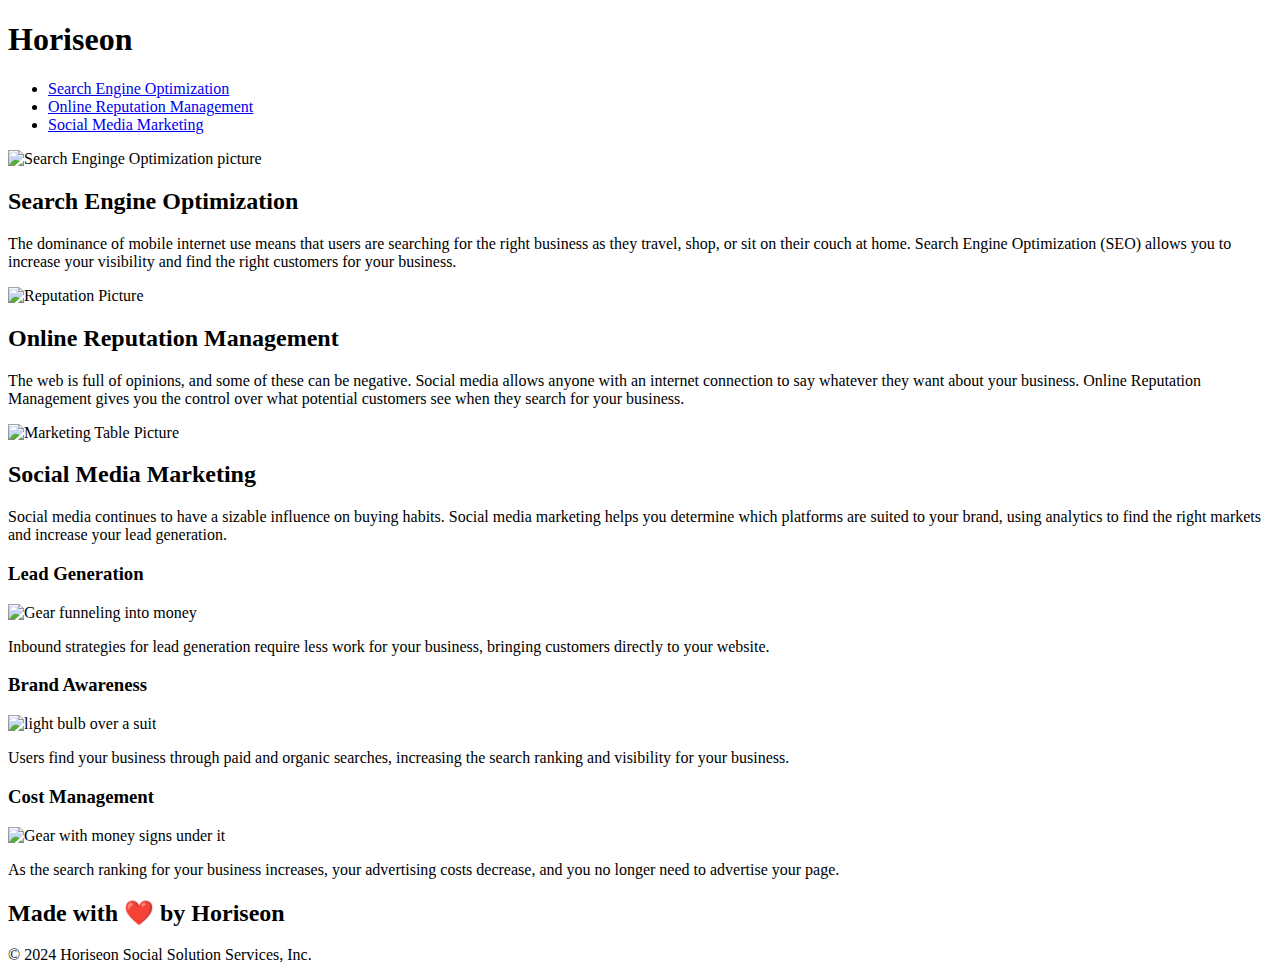
==== index.html @ 0738ed48 "fixed commit" ====
<!DOCTYPE html>
<html lang="en-us">

<head>
    <meta charset="UTF-8" />
    <link rel="stylesheet" href="./assets/css/style.css">
    <title>Website by Horiseon</title>
</head>

<body>
    <!--Changed div to Header-->
    <header>
            <h1>Hori<span class="seo">seo</span>n</h1>
            <!-- Navigation links below -->
            <nav>
                <ul>
                    <li>
                        <a href="#search-engine-optimization">Search Engine Optimization</a>
                    </li>
                    <li>
                        <a href="#online-reputation-management">Online Reputation Management</a>
                    </li>
                    <li>
                        <a href="#social-media-marketing">Social Media Marketing</a>
                    </li>
                </ul>
            </nav>
    </header>
    <!-- main picture of page -->
    <div class="hero"></div>
    <!-- Main Content -->
    <main class="content">
        <!-- Sections of main content -->
        <section id ="search-engine-optimization" class="search-engine-optimization">
            <img src="./assets/images/search-engine-optimization.jpg" alt="Search Enginge Optimization picture" class="float-left" />
            <h2>Search Engine Optimization</h2>
            <p>
                The dominance of mobile internet use means that users are searching for the right business as they travel, shop, or sit on their couch at home. Search Engine Optimization (SEO) allows you to increase your visibility and find the right customers for your business.
            </p>
        </section>
        <!-- Sections of main content -->
        <section id="online-reputation-management" class="online-reputation-management">
            <img src="./assets/images/online-reputation-management.jpg" alt="Reputation Picture" class="float-right" />
            <h2>Online Reputation Management</h2>
            <p>
                The web is full of opinions, and some of these can be negative. Social media allows anyone with an internet connection to say whatever they want about your business. Online Reputation Management gives you the control over what potential customers see when they search for your business.
            </p>
        </section>
        <!-- Sections of main content -->
        <section id="social-media-marketing" class="social-media-marketing">
            <img src="./assets/images/social-media-marketing.jpg" alt="Marketing Table Picture" class="float-left" />
            <h2>Social Media Marketing</h2>
            <p>
                Social media continues to have a sizable influence on buying habits. Social media marketing helps you determine which platforms are suited to your brand, using analytics to find the right markets and increase your lead generation.
            </p>
        </section>
    </main>
    <!-- Section on the side of main content -->
    <aside class="benefits">
        <!-- sections of aside -->
        <section class="benefit-lead">
            <h3>Lead Generation</h3>
            <img src="./assets/images/lead-generation.png" alt="Gear funneling into money" />
            <p>
                Inbound strategies for lead generation require less work for your business, bringing customers directly to your website.
            </p>
        </section>
        <!-- sections of aside -->
        <section class="benefit-brand">
            <h3>Brand Awareness</h3>
            <img src="./assets/images/brand-awareness.png" alt="light bulb over a suit" />
            <p>
                Users find your business through paid and organic searches, increasing the search ranking and visibility for your business.
            </p>
        </section>
        <!-- sections of aside -->
        <section class="benefit-cost">
            <h3>Cost Management</h3>
            <img src="./assets/images/cost-management.png" alt="Gear with money signs under it" />
            <p>
                As the search ranking for your business increases, your advertising costs decrease, and you no longer need to advertise your page.
            </p>
        </section>
    </aside>
    <!-- footer or bottom bar of page -->
    <footer>
        <h2>Made with ❤️️ by Horiseon</h2>
        <p>
            &copy; 2024 Horiseon Social Solution Services, Inc.
        </p>
    </footer>
</body>

</html>
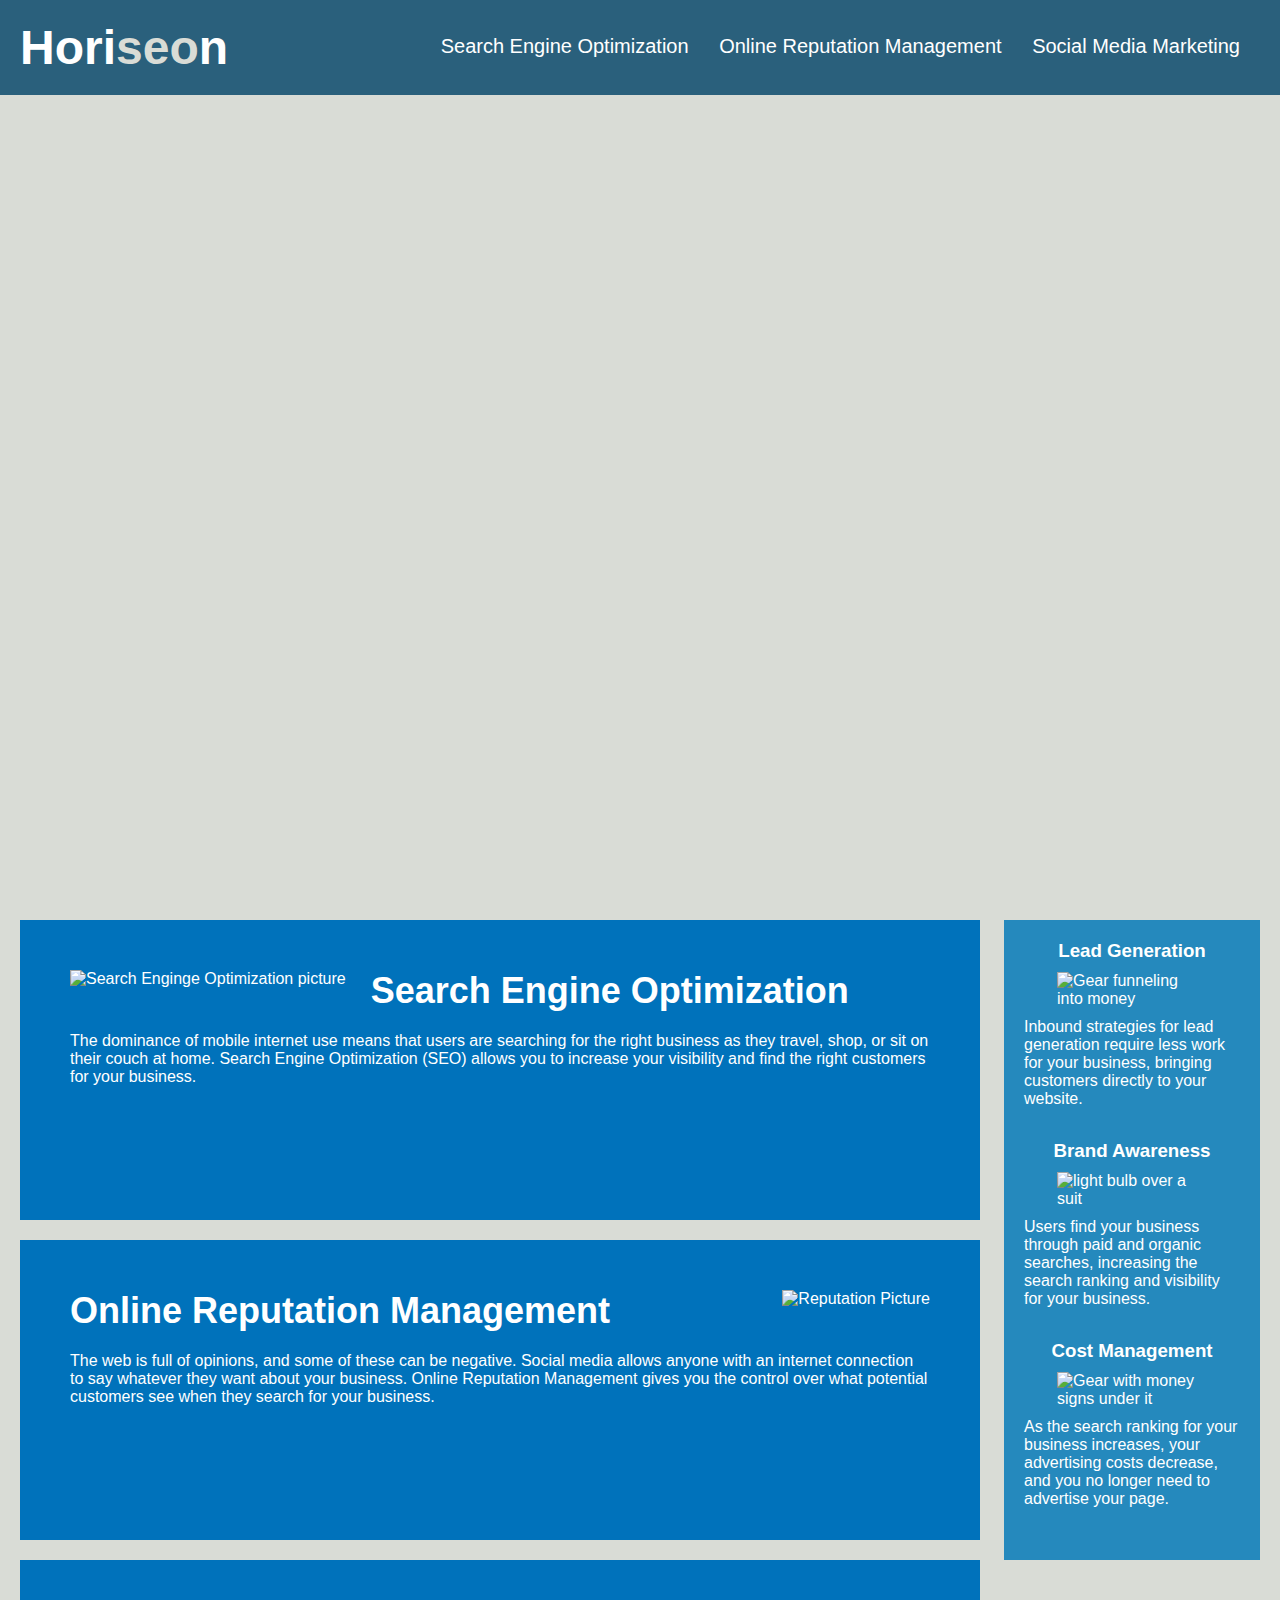
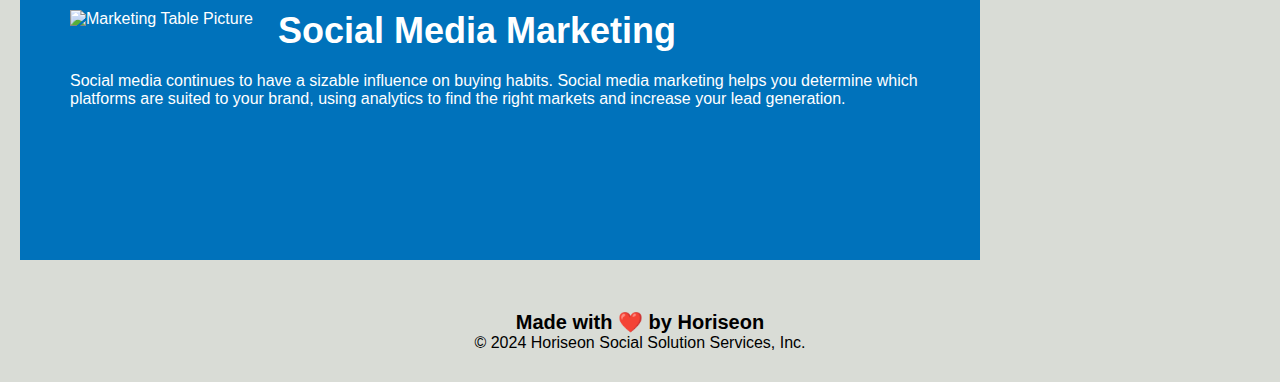
==== commit b4216231: "fixing css" ====
--- a/index.html
+++ b/index.html
@@ -3,7 +3,7 @@
 
 <head>
     <meta charset="UTF-8" />
-    <link rel="stylesheet" href="./assets/css/style.css">
+    <link rel="stylesheet" href="./Assets/css/style.css">
     <title>Website by Horiseon</title>
 </head>
 
--- a/Assets/css/style.css
+++ b/Assets/css/style.css
@@ -0,0 +1,200 @@
+* {
+    box-sizing: border-box;
+    padding: 0;
+    margin: 0;
+}
+
+body {
+    background-color: #d9dcd6;
+}
+
+header {
+    padding: 20px;
+    font-family: 'Trebuchet MS', 'Lucida Sans Unicode', 'Lucida Grande', 'Lucida Sans', Arial, sans-serif;
+    background-color: #2a607c;
+    color: #ffffff;
+}
+
+header h1 {
+    display: inline-block;
+    font-size: 48px;
+}
+
+header h1 .seo {
+    color: #d9dcd6;
+}
+
+header nav {
+    padding-top: 15px;
+    margin-right: 20px;
+    float: right;
+    font-family: 'Gill Sans', 'Gill Sans MT', Calibri, 'Trebuchet MS', sans-serif;
+    font-size: 20px;
+}
+
+header nav ul {
+    list-style-type: none;
+}
+
+header nav ul li {
+    display: inline-block;
+    margin-left: 25px;
+}
+
+a {
+    color: #ffffff;
+    text-decoration: none;
+}
+
+p {
+    font-size: 16px;
+}
+
+.hero {
+    height: 800px;
+    width: 100%;
+    margin-bottom: 25px;
+    background-image: url("../images/digital-marketing-meeting.jpg");
+    background-size: cover;
+    background-position: center;
+}
+
+.float-left {
+    float: left;
+    margin-right: 25px;
+}
+
+.float-right {
+    float: right;
+    margin-left: 25px;
+}
+
+.content {
+    width: 75%;
+    display: inline-block;
+    margin-left: 20px;
+}
+
+.benefits {
+    margin-right: 20px;
+    padding: 20px;
+    clear: both;
+    float: right;
+    width: 20%;
+    height: 100%;
+    font-family: 'Gill Sans', 'Gill Sans MT', Calibri, 'Trebuchet MS', sans-serif;
+    background-color: #2589bd;
+}
+
+.benefit-lead {
+    margin-bottom: 32px;
+    color: #ffffff;
+}
+
+.benefit-brand {
+    margin-bottom: 32px;
+    color: #ffffff;
+}
+
+.benefit-cost {
+    margin-bottom: 32px;
+    color: #ffffff;
+}
+
+.benefit-lead h3 {
+    margin-bottom: 10px;
+    text-align: center;
+}
+
+.benefit-brand h3 {
+    margin-bottom: 10px;
+    text-align: center;
+}
+
+.benefit-cost h3 {
+    margin-bottom: 10px;
+    text-align: center;
+}
+
+.benefit-lead img {
+    display: block;
+    margin: 10px auto;
+    max-width: 150px;
+}
+
+.benefit-brand img {
+    display: block;
+    margin: 10px auto;
+    max-width: 150px;
+}
+
+.benefit-cost img {
+    display: block;
+    margin: 10px auto;
+    max-width: 150px;
+}
+
+.search-engine-optimization {
+    margin-bottom: 20px;
+    padding: 50px;
+    height: 300px;
+    font-family: 'Gill Sans', 'Gill Sans MT', Calibri, 'Trebuchet MS', sans-serif;
+    background-color: #0072bb;
+    color: #ffffff;
+}
+
+.online-reputation-management {
+    margin-bottom: 20px;
+    padding: 50px;
+    height: 300px;
+    font-family: 'Gill Sans', 'Gill Sans MT', Calibri, 'Trebuchet MS', sans-serif;
+    background-color: #0072bb;
+    color: #ffffff;
+}
+
+.social-media-marketing {
+    margin-bottom: 20px;
+    padding: 50px;
+    height: 300px;
+    font-family: 'Gill Sans', 'Gill Sans MT', Calibri, 'Trebuchet MS', sans-serif;
+    background-color: #0072bb;
+    color: #ffffff;
+}
+
+.search-engine-optimization img {
+    max-height: 200px;
+}
+
+.online-reputation-management img {
+    max-height: 200px;
+}
+
+.social-media-marketing img {
+    max-height: 200px;
+}
+
+.search-engine-optimization h2 {
+    margin-bottom: 20px;
+    font-size: 36px;
+}
+
+.online-reputation-management h2 {
+    margin-bottom: 20px;
+    font-size: 36px;
+}
+
+.social-media-marketing h2 {
+    margin-bottom: 20px;
+    font-size: 36px;
+}
+
+footer {
+    padding: 30px;
+    clear: both;
+    font-family: 'Trebuchet MS', 'Lucida Sans Unicode', 'Lucida Grande', 'Lucida Sans', Arial, sans-serif;
+    text-align: center;
+}
+
+footer h2 {
+    font-size: 20px;
+}
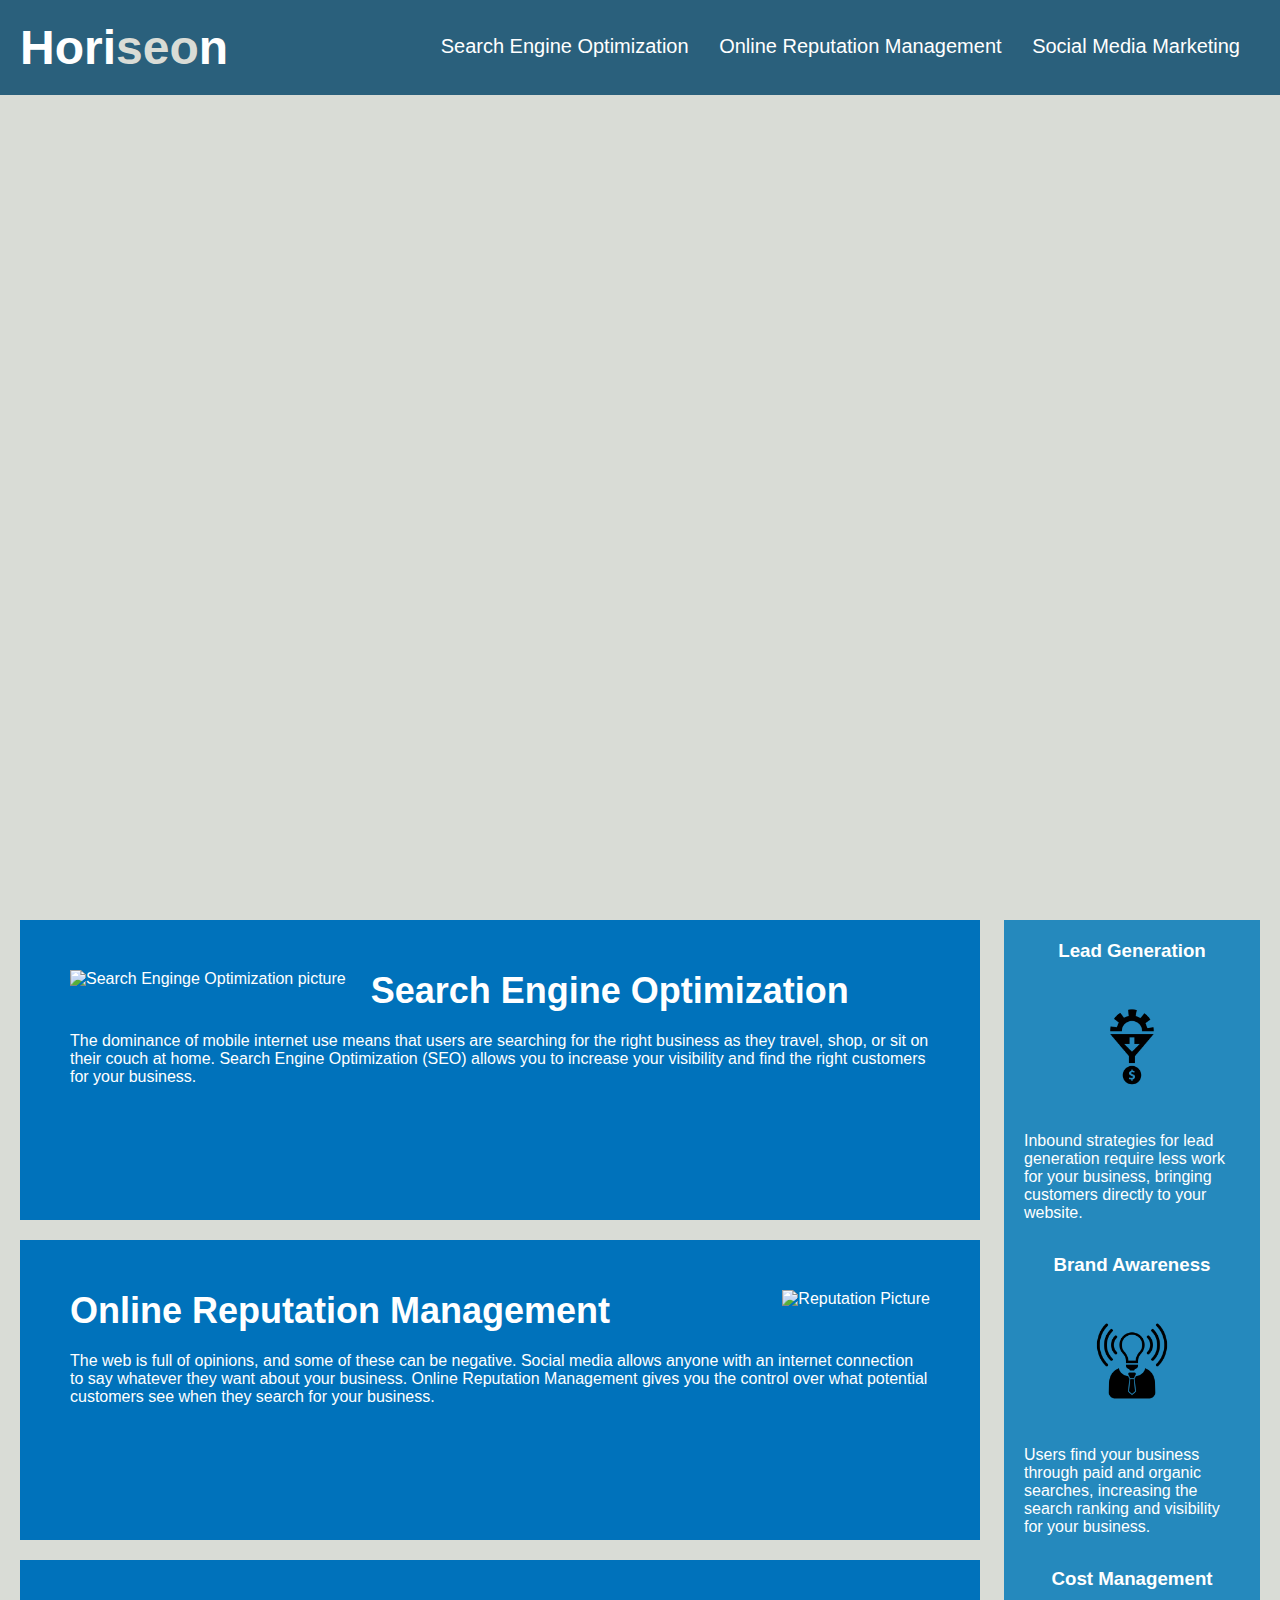
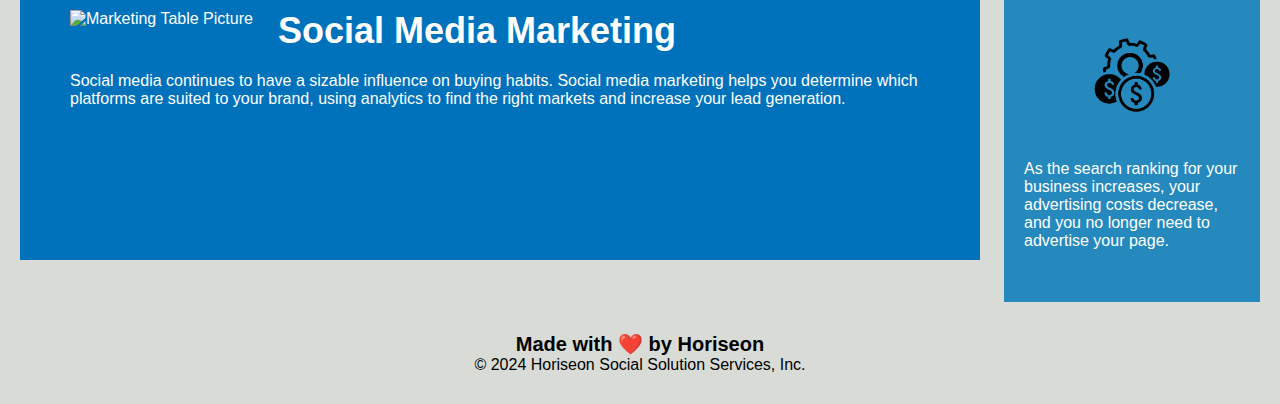
==== commit 66014f0f: "fixed" ====
--- a/index.html
+++ b/index.html
@@ -3,7 +3,7 @@
 
 <head>
     <meta charset="UTF-8" />
-    <link rel="stylesheet" href="./Assets/css/style.css">
+    <link rel="stylesheet" href="./assets/css/style.css">
     <title>Website by Horiseon</title>
 </head>
 
--- a/assets/css/style.css
+++ b/assets/css/style.css
@@ -0,0 +1,200 @@
+* {
+    box-sizing: border-box;
+    padding: 0;
+    margin: 0;
+}
+
+body {
+    background-color: #d9dcd6;
+}
+
+header {
+    padding: 20px;
+    font-family: 'Trebuchet MS', 'Lucida Sans Unicode', 'Lucida Grande', 'Lucida Sans', Arial, sans-serif;
+    background-color: #2a607c;
+    color: #ffffff;
+}
+
+header h1 {
+    display: inline-block;
+    font-size: 48px;
+}
+
+header h1 .seo {
+    color: #d9dcd6;
+}
+
+header nav {
+    padding-top: 15px;
+    margin-right: 20px;
+    float: right;
+    font-family: 'Gill Sans', 'Gill Sans MT', Calibri, 'Trebuchet MS', sans-serif;
+    font-size: 20px;
+}
+
+header nav ul {
+    list-style-type: none;
+}
+
+header nav ul li {
+    display: inline-block;
+    margin-left: 25px;
+}
+
+a {
+    color: #ffffff;
+    text-decoration: none;
+}
+
+p {
+    font-size: 16px;
+}
+
+.hero {
+    height: 800px;
+    width: 100%;
+    margin-bottom: 25px;
+    background-image: url("../images/digital-marketing-meeting.jpg");
+    background-size: cover;
+    background-position: center;
+}
+
+.float-left {
+    float: left;
+    margin-right: 25px;
+}
+
+.float-right {
+    float: right;
+    margin-left: 25px;
+}
+
+.content {
+    width: 75%;
+    display: inline-block;
+    margin-left: 20px;
+}
+
+.benefits {
+    margin-right: 20px;
+    padding: 20px;
+    clear: both;
+    float: right;
+    width: 20%;
+    height: 100%;
+    font-family: 'Gill Sans', 'Gill Sans MT', Calibri, 'Trebuchet MS', sans-serif;
+    background-color: #2589bd;
+}
+
+.benefit-lead {
+    margin-bottom: 32px;
+    color: #ffffff;
+}
+
+.benefit-brand {
+    margin-bottom: 32px;
+    color: #ffffff;
+}
+
+.benefit-cost {
+    margin-bottom: 32px;
+    color: #ffffff;
+}
+
+.benefit-lead h3 {
+    margin-bottom: 10px;
+    text-align: center;
+}
+
+.benefit-brand h3 {
+    margin-bottom: 10px;
+    text-align: center;
+}
+
+.benefit-cost h3 {
+    margin-bottom: 10px;
+    text-align: center;
+}
+
+.benefit-lead img {
+    display: block;
+    margin: 10px auto;
+    max-width: 150px;
+}
+
+.benefit-brand img {
+    display: block;
+    margin: 10px auto;
+    max-width: 150px;
+}
+
+.benefit-cost img {
+    display: block;
+    margin: 10px auto;
+    max-width: 150px;
+}
+
+.search-engine-optimization {
+    margin-bottom: 20px;
+    padding: 50px;
+    height: 300px;
+    font-family: 'Gill Sans', 'Gill Sans MT', Calibri, 'Trebuchet MS', sans-serif;
+    background-color: #0072bb;
+    color: #ffffff;
+}
+
+.online-reputation-management {
+    margin-bottom: 20px;
+    padding: 50px;
+    height: 300px;
+    font-family: 'Gill Sans', 'Gill Sans MT', Calibri, 'Trebuchet MS', sans-serif;
+    background-color: #0072bb;
+    color: #ffffff;
+}
+
+.social-media-marketing {
+    margin-bottom: 20px;
+    padding: 50px;
+    height: 300px;
+    font-family: 'Gill Sans', 'Gill Sans MT', Calibri, 'Trebuchet MS', sans-serif;
+    background-color: #0072bb;
+    color: #ffffff;
+}
+
+.search-engine-optimization img {
+    max-height: 200px;
+}
+
+.online-reputation-management img {
+    max-height: 200px;
+}
+
+.social-media-marketing img {
+    max-height: 200px;
+}
+
+.search-engine-optimization h2 {
+    margin-bottom: 20px;
+    font-size: 36px;
+}
+
+.online-reputation-management h2 {
+    margin-bottom: 20px;
+    font-size: 36px;
+}
+
+.social-media-marketing h2 {
+    margin-bottom: 20px;
+    font-size: 36px;
+}
+
+footer {
+    padding: 30px;
+    clear: both;
+    font-family: 'Trebuchet MS', 'Lucida Sans Unicode', 'Lucida Grande', 'Lucida Sans', Arial, sans-serif;
+    text-align: center;
+}
+
+footer h2 {
+    font-size: 20px;
+}
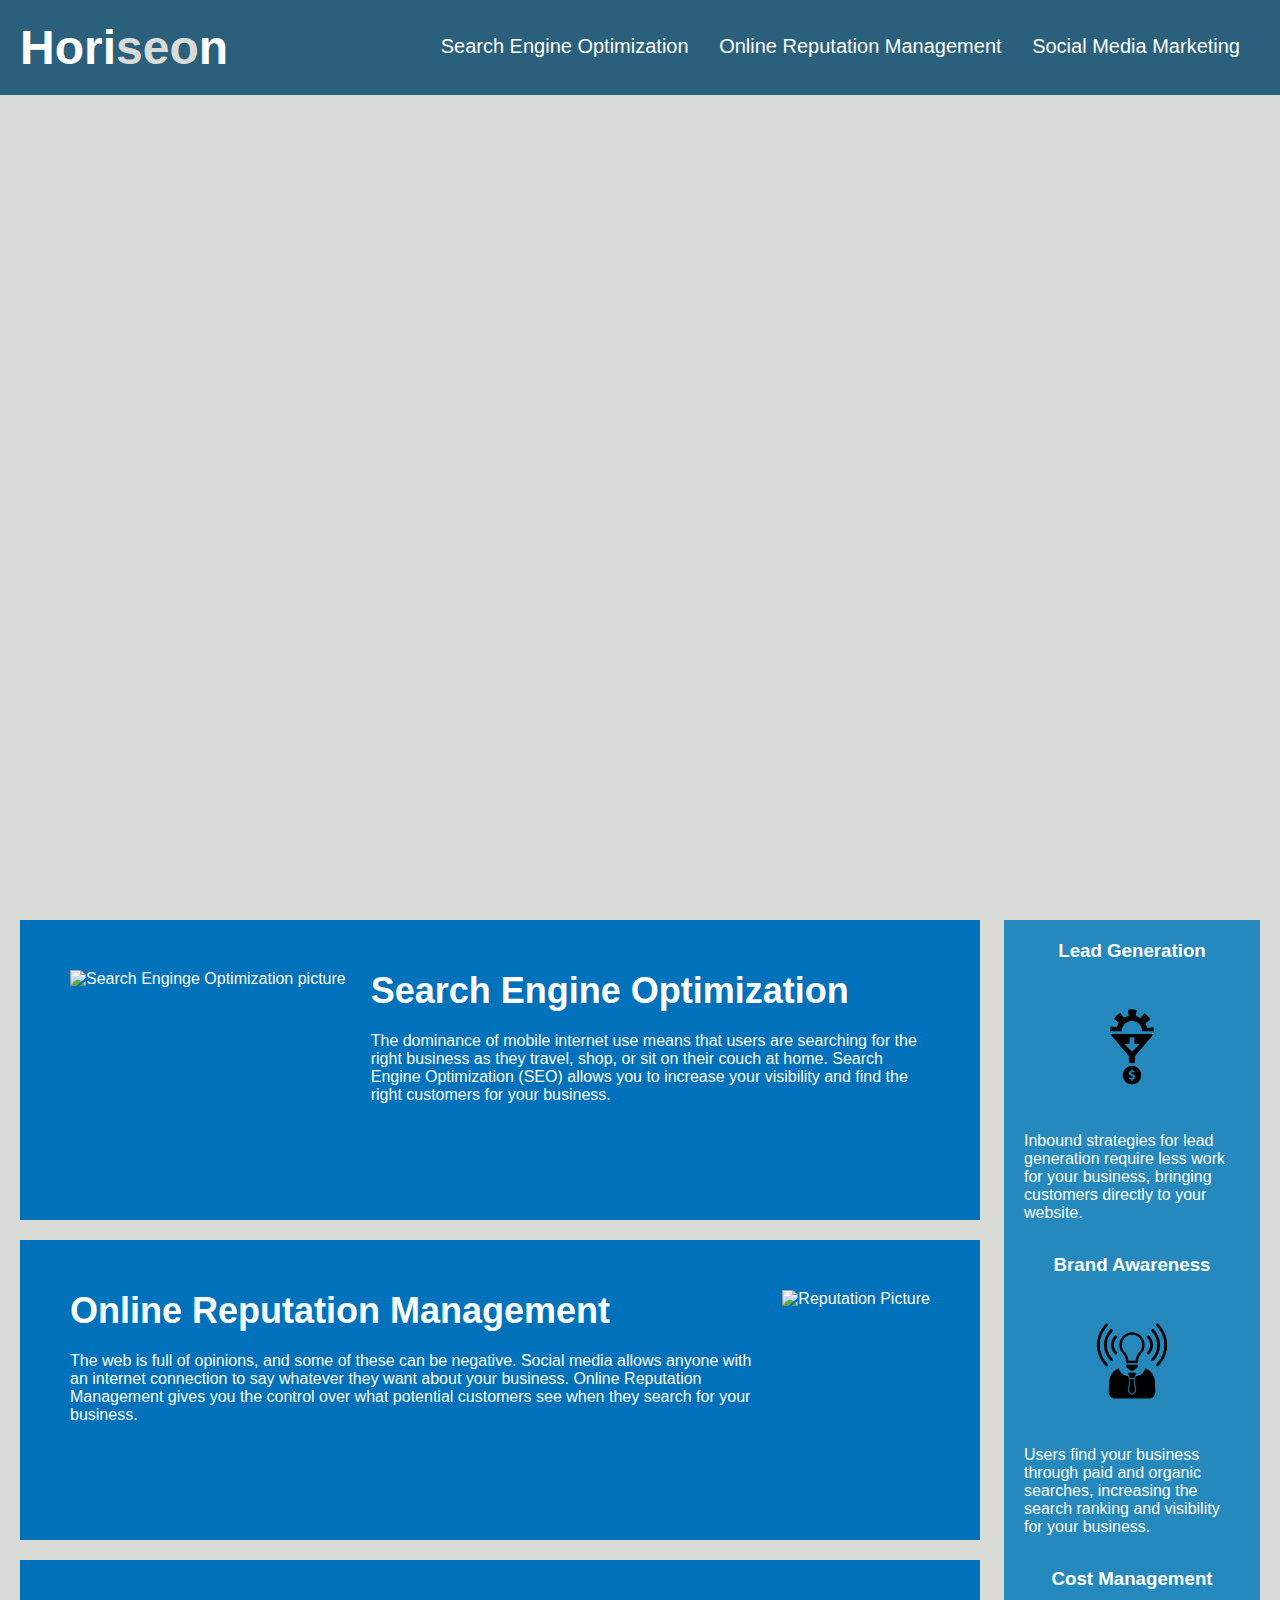
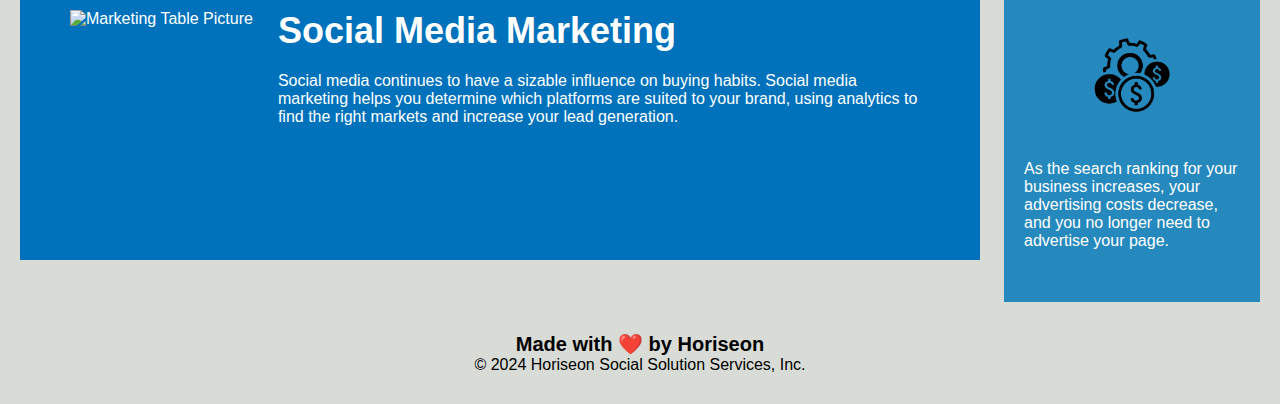
==== commit 68dc3414: "fixed main and hero to div" ====
--- a/index.html
+++ b/index.html
@@ -26,62 +26,65 @@
                 </ul>
             </nav>
     </header>
-    <!-- main picture of page -->
-    <div class="hero"></div>
-    <!-- Main Content -->
-    <main class="content">
-        <!-- Sections of main content -->
-        <section id ="search-engine-optimization" class="search-engine-optimization">
-            <img src="./assets/images/search-engine-optimization.jpg" alt="Search Enginge Optimization picture" class="float-left" />
-            <h2>Search Engine Optimization</h2>
-            <p>
-                The dominance of mobile internet use means that users are searching for the right business as they travel, shop, or sit on their couch at home. Search Engine Optimization (SEO) allows you to increase your visibility and find the right customers for your business.
-            </p>
-        </section>
-        <!-- Sections of main content -->
-        <section id="online-reputation-management" class="online-reputation-management">
-            <img src="./assets/images/online-reputation-management.jpg" alt="Reputation Picture" class="float-right" />
-            <h2>Online Reputation Management</h2>
-            <p>
-                The web is full of opinions, and some of these can be negative. Social media allows anyone with an internet connection to say whatever they want about your business. Online Reputation Management gives you the control over what potential customers see when they search for your business.
-            </p>
-        </section>
-        <!-- Sections of main content -->
-        <section id="social-media-marketing" class="social-media-marketing">
-            <img src="./assets/images/social-media-marketing.jpg" alt="Marketing Table Picture" class="float-left" />
-            <h2>Social Media Marketing</h2>
-            <p>
-                Social media continues to have a sizable influence on buying habits. Social media marketing helps you determine which platforms are suited to your brand, using analytics to find the right markets and increase your lead generation.
-            </p>
-        </section>
-    </main>
-    <!-- Section on the side of main content -->
-    <aside class="benefits">
-        <!-- sections of aside -->
-        <section class="benefit-lead">
-            <h3>Lead Generation</h3>
-            <img src="./assets/images/lead-generation.png" alt="Gear funneling into money" />
-            <p>
-                Inbound strategies for lead generation require less work for your business, bringing customers directly to your website.
-            </p>
-        </section>
-        <!-- sections of aside -->
-        <section class="benefit-brand">
-            <h3>Brand Awareness</h3>
-            <img src="./assets/images/brand-awareness.png" alt="light bulb over a suit" />
-            <p>
-                Users find your business through paid and organic searches, increasing the search ranking and visibility for your business.
-            </p>
-        </section>
-        <!-- sections of aside -->
-        <section class="benefit-cost">
-            <h3>Cost Management</h3>
-            <img src="./assets/images/cost-management.png" alt="Gear with money signs under it" />
-            <p>
-                As the search ranking for your business increases, your advertising costs decrease, and you no longer need to advertise your page.
-            </p>
-        </section>
-    </aside>
+     <!-- Main Content -->
+
+    
+        <!-- Picture of Main content -->
+        <div class="hero"></div>
+    
+        <main class="content">
+            <!-- Sections of main content -->
+            <section id ="search-engine-optimization" class="search-engine-optimization">
+                <img src="./assets/images/search-engine-optimization.jpg" alt="Search Enginge Optimization picture" class="float-left" />
+                <h2>Search Engine Optimization</h2>
+                <p>
+                    The dominance of mobile internet use means that users are searching for the right business as they travel, shop, or sit on their couch at home. Search Engine Optimization (SEO) allows you to increase your visibility and find the right customers for your business.
+                </p>
+            </section>
+            <!-- Sections of main content -->
+            <section id="online-reputation-management" class="online-reputation-management">
+                <img src="./assets/images/online-reputation-management.jpg" alt="Reputation Picture" class="float-right" />
+                <h2>Online Reputation Management</h2>
+                <p>
+                    The web is full of opinions, and some of these can be negative. Social media allows anyone with an internet connection to say whatever they want about your business. Online Reputation Management gives you the control over what potential customers see when they search for your business.
+                </p>
+            </section>
+            <!-- Sections of main content -->
+            <section id="social-media-marketing" class="social-media-marketing">
+                <img src="./assets/images/social-media-marketing.jpg" alt="Marketing Table Picture" class="float-left" />
+                <h2>Social Media Marketing</h2>
+                <p>
+                    Social media continues to have a sizable influence on buying habits. Social media marketing helps you determine which platforms are suited to your brand, using analytics to find the right markets and increase your lead generation.
+                </p>
+            </section>
+        </main>
+        <!-- Side section of main content -->
+        <aside class="benefits">
+            <!-- sections of aside -->
+            <section class="benefit-lead">
+                <h3>Lead Generation</h3>
+                <img src="./assets/images/lead-generation.png" alt="Gear funneling into money" />
+                <p>
+                    Inbound strategies for lead generation require less work for your business, bringing customers directly to your website.
+                </p>
+            </section>
+            <!-- sections of aside -->
+            <section class="benefit-brand">
+                <h3>Brand Awareness</h3>
+                <img src="./assets/images/brand-awareness.png" alt="light bulb over a suit" />
+                <p>
+                    Users find your business through paid and organic searches, increasing the search ranking and visibility for your business.
+                </p>
+            </section>
+            <!-- sections of aside -->
+            <section class="benefit-cost">
+                <h3>Cost Management</h3>
+                <img src="./assets/images/cost-management.png" alt="Gear with money signs under it" />
+                <p>
+                    As the search ranking for your business increases, your advertising costs decrease, and you no longer need to advertise your page.
+                </p>
+            </section>
+        </aside>
     <!-- footer or bottom bar of page -->
     <footer>
         <h2>Made with ❤️️ by Horiseon</h2>
--- a/assets/css/style.css
+++ b/assets/css/style.css
@@ -8,6 +8,7 @@
     background-color: #d9dcd6;
 }
 
+/* changed .header to header to fit new tags */
 header {
     padding: 20px;
     font-family: 'Trebuchet MS', 'Lucida Sans Unicode', 'Lucida Grande', 'Lucida Sans', Arial, sans-serif;
@@ -119,19 +120,19 @@
 .benefit-lead img {
     display: block;
     margin: 10px auto;
-    max-width: 150px;
+    width: 150px;
 }
 
 .benefit-brand img {
     display: block;
     margin: 10px auto;
-    max-width: 150px;
+    width: 150px;
 }
 
 .benefit-cost img {
     display: block;
     margin: 10px auto;
-    max-width: 150px;
+    width: 150px;
 }
 
 .search-engine-optimization {
@@ -162,15 +163,15 @@
 }
 
 .search-engine-optimization img {
-    max-height: 200px;
+    height: 200px;
 }
 
 .online-reputation-management img {
-    max-height: 200px;
+    height: 200px;
 }
 
 .social-media-marketing img {
-    max-height: 200px;
+    height: 200px;
 }
 
 .search-engine-optimization h2 {
@@ -188,6 +189,7 @@
     font-size: 36px;
 }
 
+/* changed .footer to footer for new tag */
 footer {
     padding: 30px;
     clear: both;
